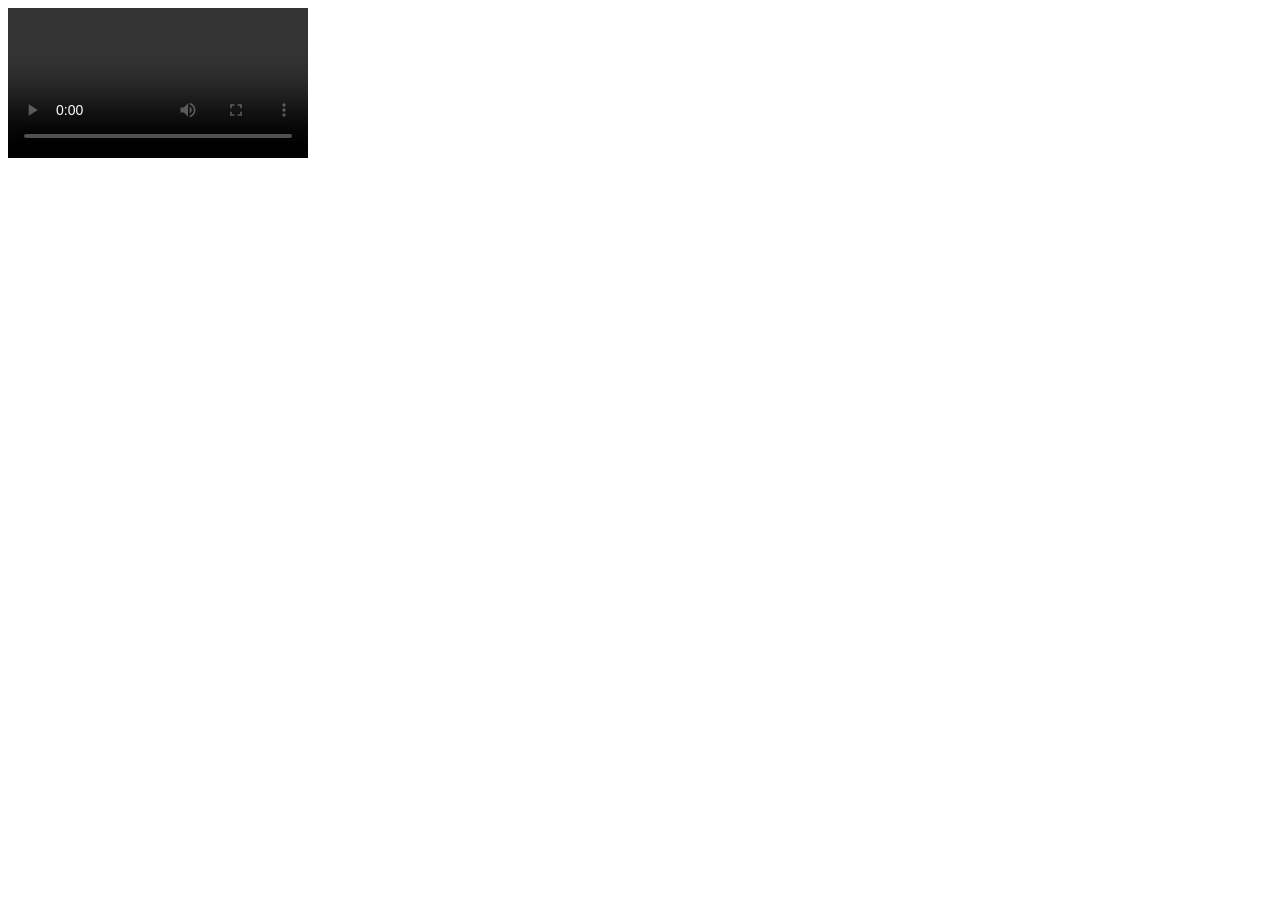
==== movie.html @ abe63654 "ui for movie streamer" ====
<!DOCTYPE html>
<html>
<head>
    <title>Movie Streamer</title>
    <link rel="stylesheet" href="css/video.css">
</head>

<body>

    <video id="videoPlayer" controls>
        Your browser does not support video playback.
    </video>

    <script src="js/config.js"></script>
    <script src="js/movie.js"></script>

</body>
</html>
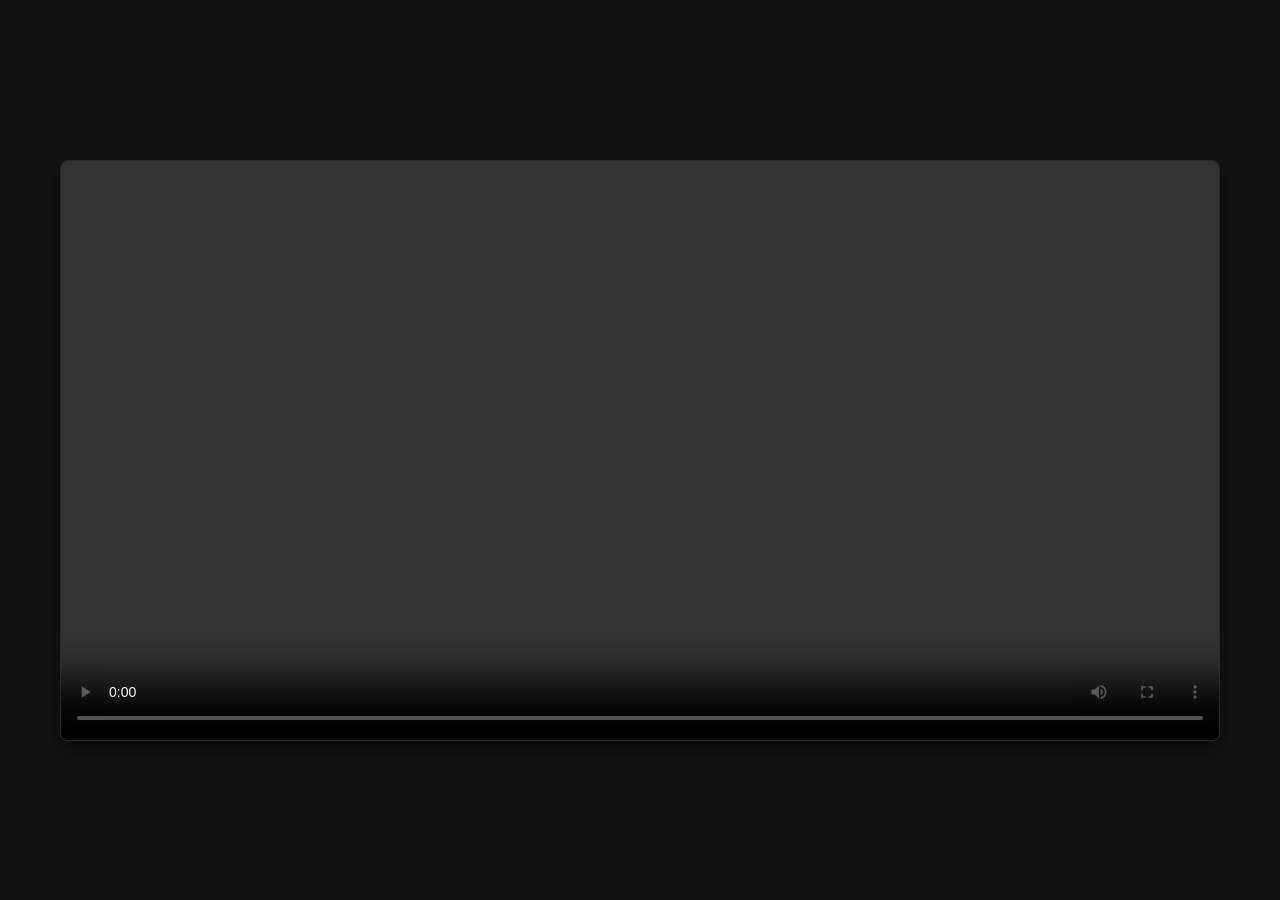
==== commit 2a35831a: "css changes" ====
--- a/movie.html
+++ b/movie.html
@@ -2,7 +2,7 @@
 <html>
 <head>
     <title>Movie Streamer</title>
-    <link rel="stylesheet" href="css/video.css">
+    <link rel="stylesheet" href="css/movie.css">
 </head>
 
 <body>
--- a/css/movie.css
+++ b/css/movie.css
@@ -0,0 +1,52 @@
+/* video.css */
+
+* {
+    margin: 0;
+    padding: 0;
+    box-sizing: border-box;
+}
+
+html, body {
+    height: 100%;
+}
+
+body {
+    font-family: 'Segoe UI', Helvetica, Arial, sans-serif;
+    background-color: #141414;
+    color: #f5f5f5;
+    display: flex;
+    align-items: center;
+    justify-content: center;
+    padding: 40px 60px;
+}
+
+#videoPlayer {
+    width: 100%;
+    max-width: 1200px;
+    max-height: 85vh;
+    background-color: #000;
+    display: block;
+    outline: none;
+    border-radius: 8px;
+    border: 1px solid #2a2a2a;
+    box-shadow: 0 8px 20px rgba(0, 0, 0, 0.5);
+}
+
+/* Fallback text styling, shown only if video tag isn't supported */
+#videoPlayer {
+    color: #999;
+    font-size: 1rem;
+    text-align: center;
+}
+
+/* Responsive tweak for smaller screens */
+@media (max-width: 600px) {
+    body {
+        padding: 20px;
+    }
+
+    #videoPlayer {
+        max-height: 60vh;
+        border-radius: 4px;
+    }
+}
